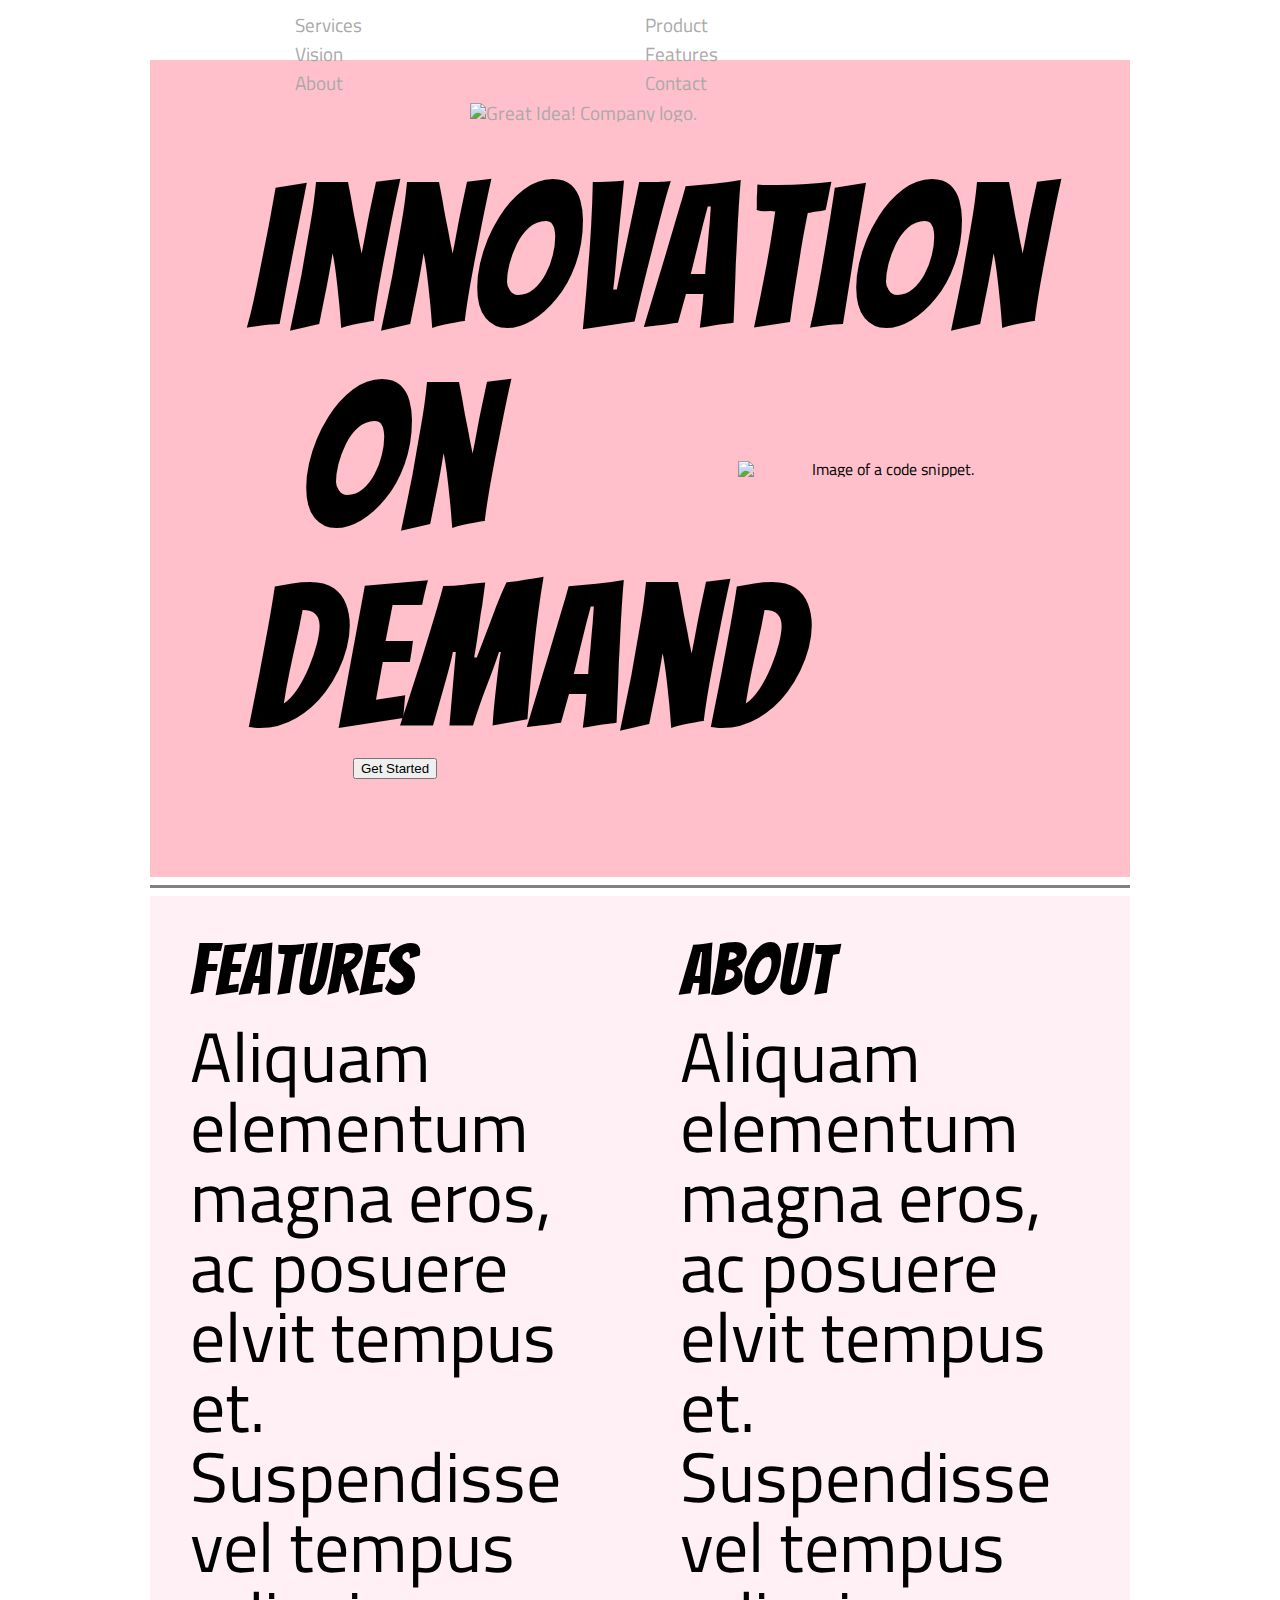
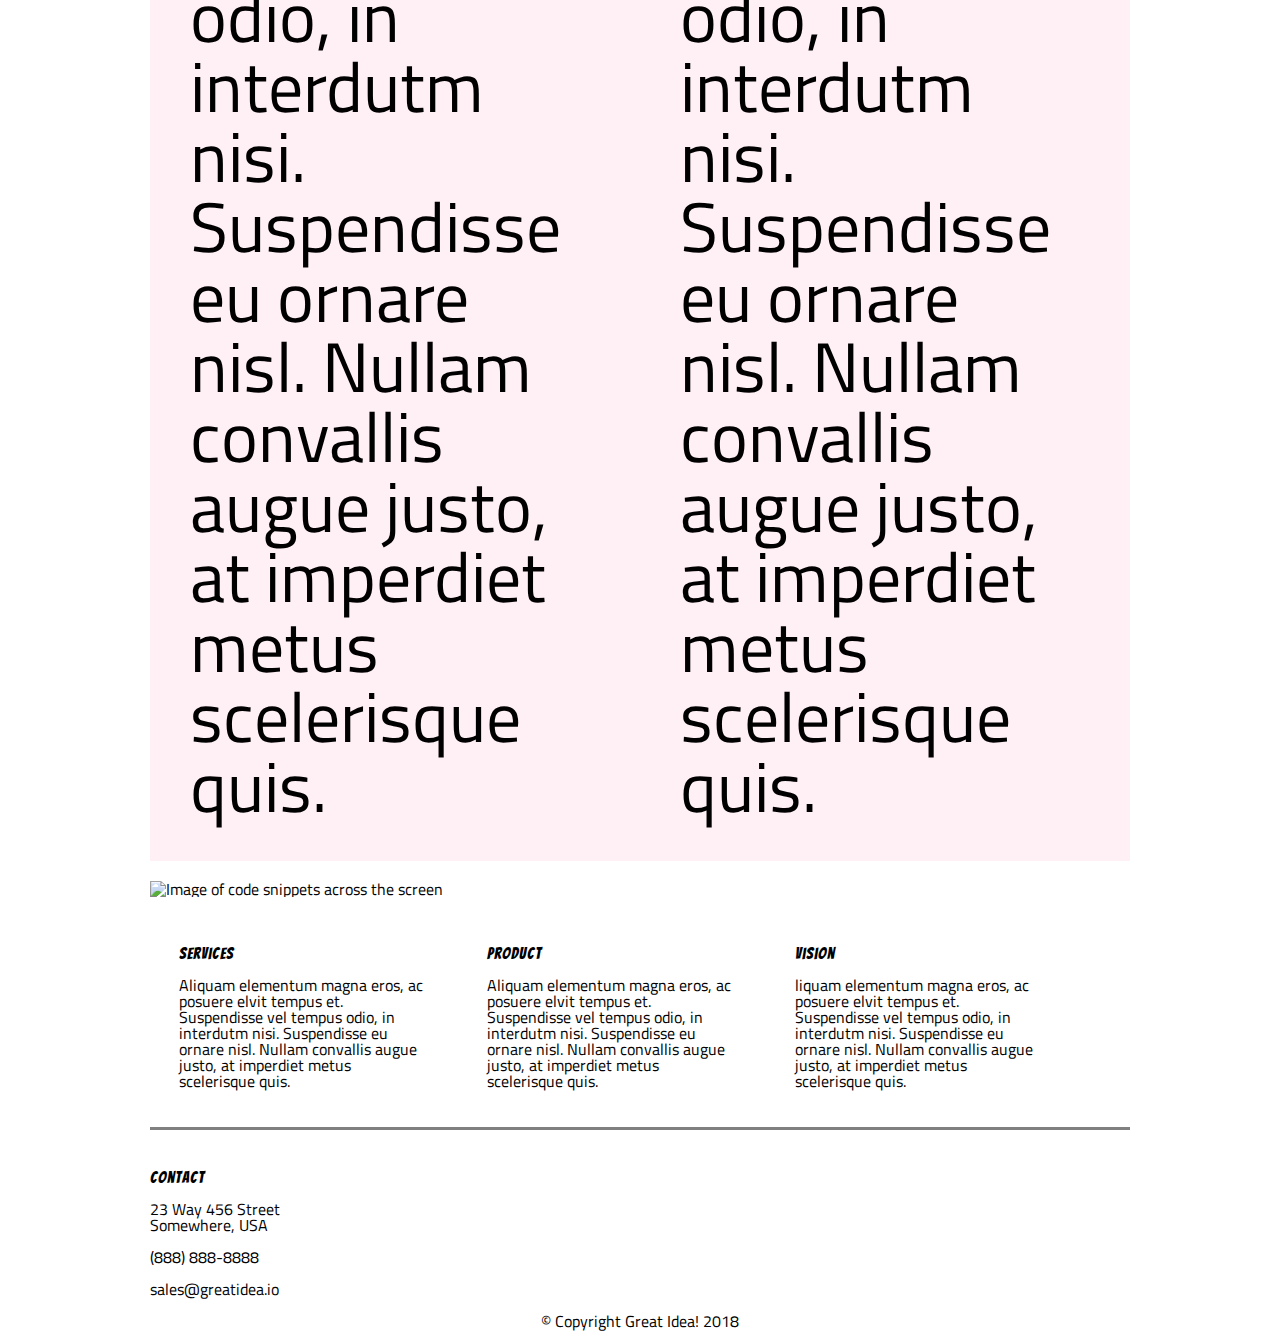
==== great-idea/index.html @ 27fafd3a "UI-III-flexbox" ====
<!doctype html>

<html lang="en">
<head>
  <meta charset="utf-8">

  <title>Great Idea!</title>

  <link href="https://fonts.googleapis.com/css?family=Bangers|Titillium+Web" rel="stylesheet">
  <link rel="stylesheet" href="css/index.css">

  <!--[if lt IE 9]>
    <script src="https://cdnjs.cloudflare.com/ajax/libs/html5shiv/3.7.3/html5shiv.js"></script>
  <![endif]-->
</head>

  <body>

    <div class = "container">
      <header>
        <nav>
      <div class ="navbar">
          <div class="item">Services</div>
          <div class="item">Product </div>
          <div class="item">Vision </div>
          <div class="item">Features </div>
          <div class="item">About</div>
          <div class="item">Contact</div>
        <img class="item" src="img/logo.png" alt="Great Idea! Company logo.">
      </div> 
      </nav>
           
            
      </header>
    
  
     <nav>
      <div class="contentbox2">
         <div class= "content2">
               <h1>  
              Innovation <br> On <br> Demand <br>
              </h1> 
              <button> Get Started </button>
          </div>
          <img class = "content2" src="img/header-img.png" alt="Image of a code snippet.">
        </div>
    </nav>
  
    <hr size="5" noshade>
  
  <section class="contentbox3">
    <div class = "content3">
      <h3>Features</h3>
      <p>Aliquam elementum magna eros, ac posuere elvit tempus et. Suspendisse vel tempus odio, in interdutm nisi. Suspendisse eu ornare nisl. Nullam convallis augue justo, at imperdiet metus scelerisque quis.</p>
    </div>
    <div class = "content3">
      <h3>About</h3>
      <p>Aliquam elementum magna eros, ac posuere elvit tempus et. Suspendisse vel tempus odio, in interdutm nisi. Suspendisse eu ornare nisl. Nullam convallis augue justo, at imperdiet metus scelerisque quis.</p>
    </div>
    </section>
  
  <img class="middle-img" src="img/mid-page-accent.jpg" alt="Image of code snippets across the screen">
   
  
  <section class = "bottom-content">
    <h3>Services</h3>
    <p>
      Aliquam elementum magna eros, ac posuere elvit tempus et. Suspendisse vel tempus odio, in interdutm nisi. Suspendisse eu ornare nisl. Nullam convallis augue justo, at imperdiet metus scelerisque quis.
      </p>
  </section>
  
  <section class = "bottom-content">
    <h3>Product</h3>
    <p>
      Aliquam elementum magna eros, ac posuere elvit tempus et. Suspendisse vel tempus odio, in interdutm nisi. Suspendisse eu ornare nisl. Nullam convallis augue justo, at imperdiet metus scelerisque quis.
    </p>
  </section>
  
  <section class = "bottom-content">
    <h3>Vision</h3>
    <p> 
      liquam elementum magna eros, ac posuere elvit tempus et. Suspendisse vel tempus odio, in interdutm nisi. Suspendisse eu ornare nisl. Nullam convallis augue justo, at imperdiet metus scelerisque quis.
    </p>
  </section>
  
  </section>
  
  <hr size="5" noshade>

  <br>
  <br>
  
  <section class="contact-section">
    <h3>Contact</h3>
      <address>
      <p> 23 Way 456 Street <br>
      Somewhere, USA </p><br>
      <p> (888) 888-8888</p> <br>
      <p>sales@greatidea.io</p>
    
    </address>
    <br>
  </section>
    
  <p class="copyright">&copy; Copyright Great Idea! 2018 </p>
  
  </div><!-- Copy and paste your HTML from the first UI project here -->
      
    
  </body>
</html>
---- great-idea/css/index.css ----
/* http://meyerweb.com/eric/tools/css/reset/ 
   v2.0 | 20110126
   License: none (public domain)
*/

html, body, div, span, applet, object, iframe,
h1, h2, h3, h4, h5, h6, p, blockquote, pre,
a, abbr, acronym, address, big, cite, code,
del, dfn, em, img, ins, kbd, q, s, samp,
small, strike, strong, sub, sup, tt, var,
b, u, i, center,
dl, dt, dd, ol, ul, li,
fieldset, form, label, legend,
table, caption, tbody, tfoot, thead, tr, th, td,
article, aside, canvas, details, embed, 
figure, figcaption, footer, header, hgroup, 
menu, nav, output, ruby, section, summary,
time, mark, audio, video {
	margin: 0;
	padding: 0;
	border: 0;
	font-size: 100%;
	font: inherit;
	vertical-align: baseline;
}
/* HTML5 display-role reset for older browsers */
article, aside, details, figcaption, figure, 
footer, header, hgroup, menu, nav, section {
	display: block;
}
body {
	line-height: 1;
}
ol, ul {
	list-style: none;
}
blockquote, q {
	quotes: none;
}
blockquote:before, blockquote:after,
q:before, q:after {
	content: '';
	content: none;
}
table {
	border-collapse: collapse;
	border-spacing: 0;
}

/* Set every element's box-sizing to border-box */
* {
    box-sizing: border-box;
}

html, body {
    height: 100%;
    font-family: 'Titillium Web', sans-serif;
}

h2, h3, h4, h5 {
    font-family: 'Bangers', cursive;
    letter-spacing: 1px;
	margin-bottom: 15px;
	text-align: left;
}
h1 {font-family: 'Bangers', cursive;
    letter-spacing: 1px;
	margin-bottom: 0px;
	font-size:200px;}

/* Copy and paste your work from yesterday here and start to refactor into flexbox */
.container {
	max-width:auto;
	  margin: ;
	  background: white;
	  padding: 10px 150px;
  }
.navbar{
	background: none;
	width: auto;
	height: 50px;
	display: flex!important;
  	flex-direction:row;
	flex-flow: row wrap;
	justify-content: center;
	align-items: center;
	align-content: space-evenly;
  }
  .item {
	width:350px;
  /*   height: 30px; */
	padding: 5px;
  /*   margin: 10px; */
	border:none;
	background: none;
	color: darkgrey;
	font-size: larger
  /*   display: inline-block; */
  }
 

  .contentbox2{
	background: pink;
	display: flex!important;
  	flex-direction:row;
	flex-flow: row wrap;
	justify-content: center;
	align-items: center;
	align-content: space-around;
}

.content2{
    border: 2px;
    display: inline-block;
    vertical-align: middle;
    margin:10%;
    width: 30%;
	min-width: auto;
	text-align:center;
}
	
.contentbox3{
	background: lavenderblush;
display: flex!important;
  flex-direction:row;
justify-content: center;
align-items: stretch;
align-content: space-around;
  }

.content3 {
	border: 2px;
    display: inline-block;
    vertical-align: middle;
	margin:20px;
	padding:20px;
	height: auto;
    width: 50%;
	min-width: auto;
	font-size:70px;

}

	

.header {
	display: inline-block;
	text-align:center;
	height: 20px;
	width: 10px;
	font-size: 80px;
	padding: 50px;
}
	
}
button {
	white-space: wrap;
	width: 100px;
	margin: 50px;

	
}
img {
	display: block;
	margin-left: auto;
	margin-right: auto;
	width: 100%;
	padding: 20px 0px;
  }


  .top-content{
   
	display: inline-block;
	vertical-align: middle;
   
    margin: 3%;
    width: 40%;
    min-width: 150px;
}
.bottom-content {
	vertical-align: middle;
	display: inline-block;
	margin: 3%;
    width: 25%;
    min-width: 150px;

}
.copyright {
	text-align: center;
}
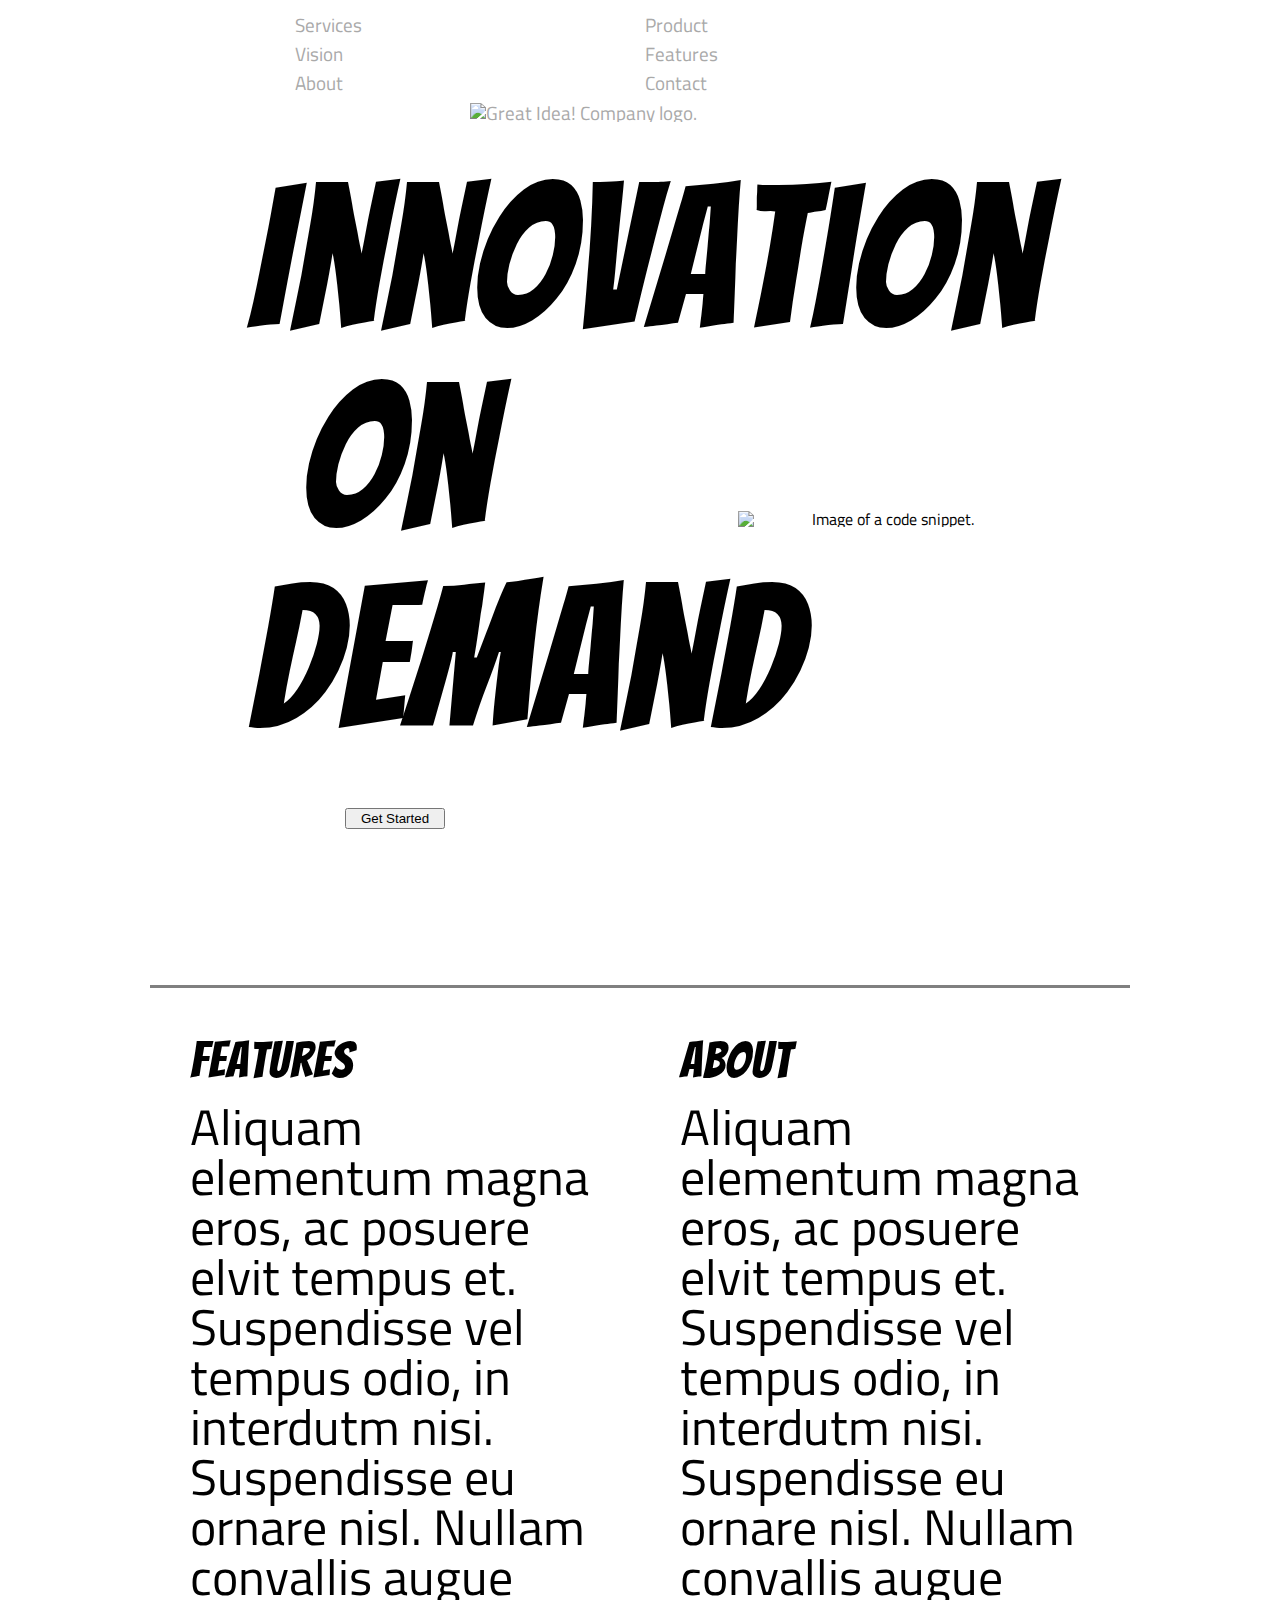
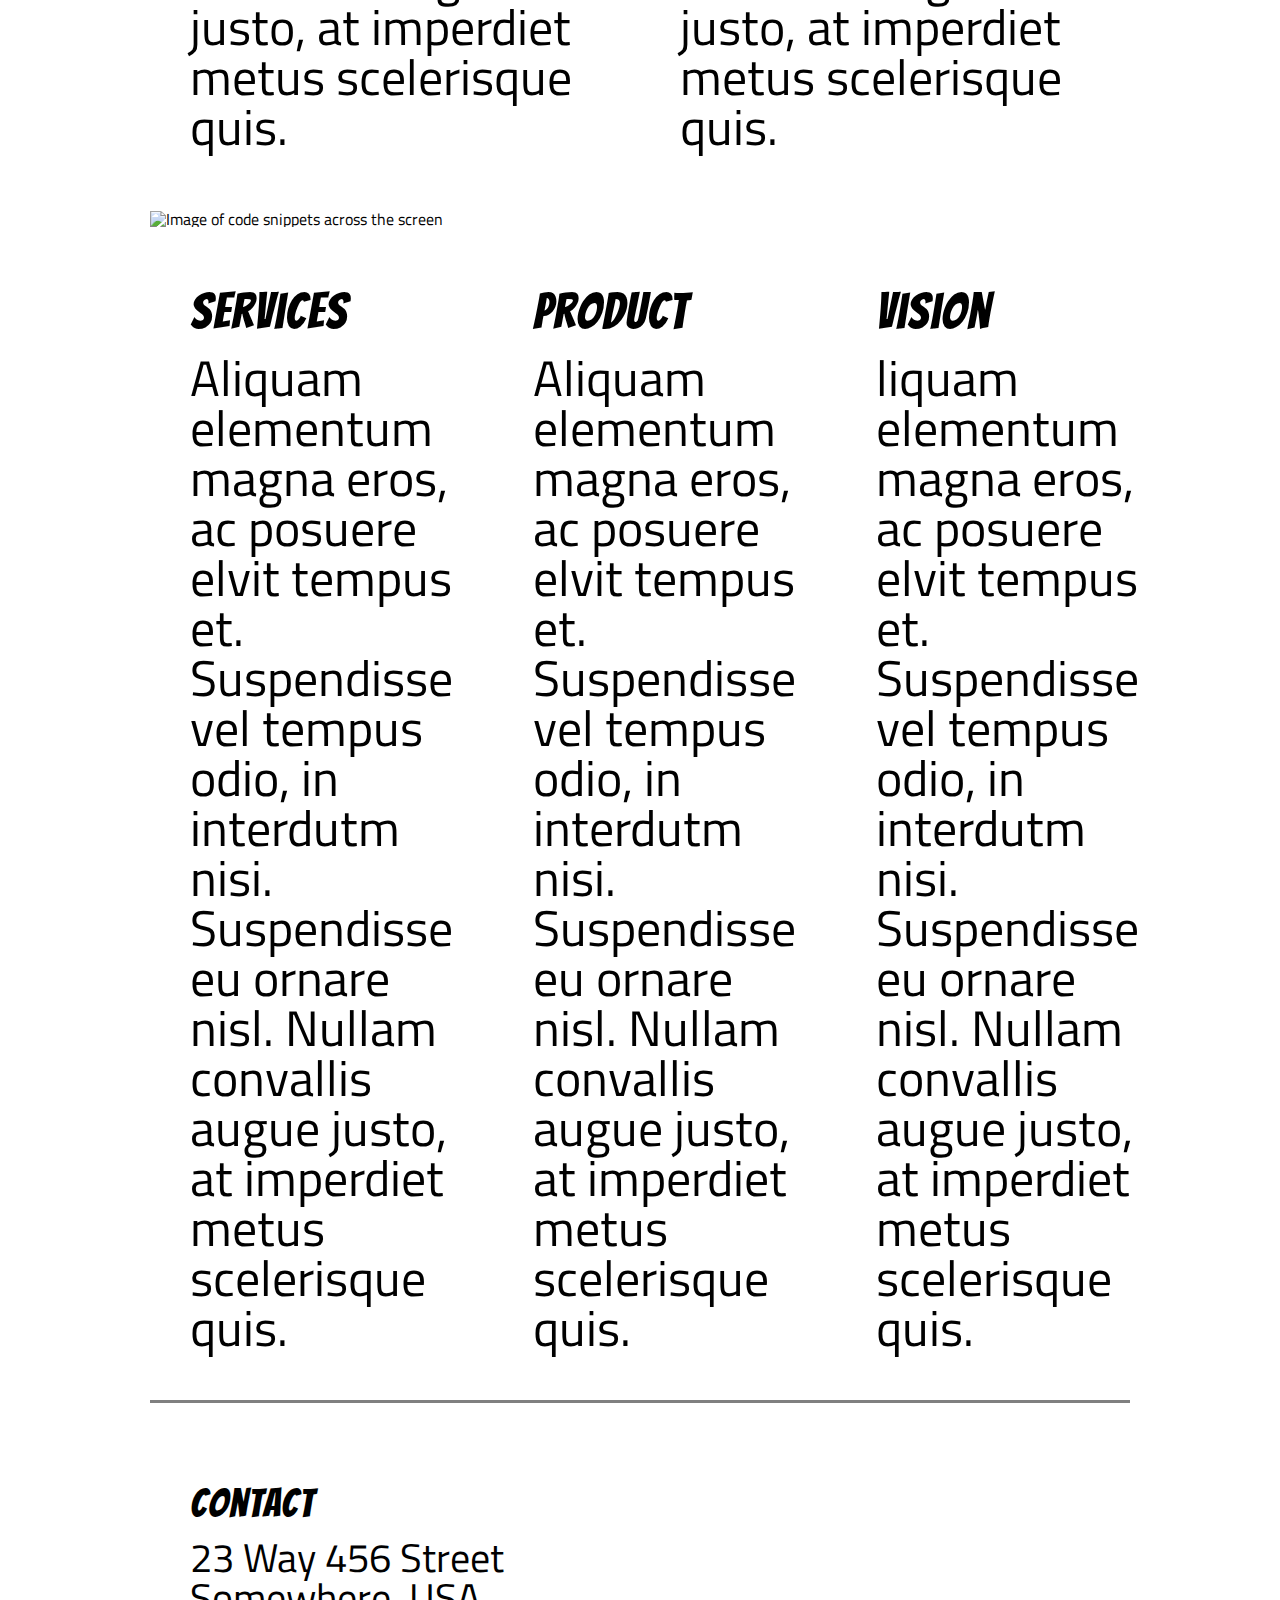
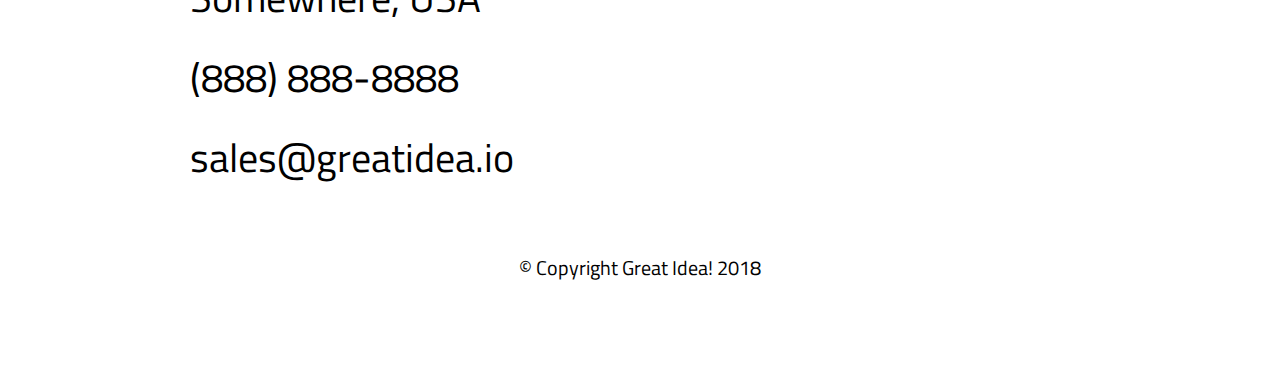
==== commit 55163080: "UI-III-Flexbox" ====
--- a/great-idea/index.html
+++ b/great-idea/index.html
@@ -62,26 +62,30 @@
   <img class="middle-img" src="img/mid-page-accent.jpg" alt="Image of code snippets across the screen">
    
   
-  <section class = "bottom-content">
+  <section class = "contentbox4">
+    <div class = "content4">
     <h3>Services</h3>
     <p>
       Aliquam elementum magna eros, ac posuere elvit tempus et. Suspendisse vel tempus odio, in interdutm nisi. Suspendisse eu ornare nisl. Nullam convallis augue justo, at imperdiet metus scelerisque quis.
       </p>
-  </section>
+    </div>
   
-  <section class = "bottom-content">
+  
+  <div class = "content4">
     <h3>Product</h3>
     <p>
       Aliquam elementum magna eros, ac posuere elvit tempus et. Suspendisse vel tempus odio, in interdutm nisi. Suspendisse eu ornare nisl. Nullam convallis augue justo, at imperdiet metus scelerisque quis.
     </p>
-  </section>
+    </div>
   
-  <section class = "bottom-content">
+  
+  <div class = "content4">
     <h3>Vision</h3>
     <p> 
       liquam elementum magna eros, ac posuere elvit tempus et. Suspendisse vel tempus odio, in interdutm nisi. Suspendisse eu ornare nisl. Nullam convallis augue justo, at imperdiet metus scelerisque quis.
     </p>
-  </section>
+    </div>
+ 
   
   </section>
   
@@ -91,6 +95,7 @@
   <br>
   
   <section class="contact-section">
+    <div class = "contactinfo">
     <h3>Contact</h3>
       <address>
       <p> 23 Way 456 Street <br>
@@ -98,12 +103,13 @@
       <p> (888) 888-8888</p> <br>
       <p>sales@greatidea.io</p>
     
-    </address>
+    
     <br>
   </section>
-    
+  
+  <footer>
   <p class="copyright">&copy; Copyright Great Idea! 2018 </p>
-  
+</footer>
   </div><!-- Copy and paste your HTML from the first UI project here -->
       
     
--- a/great-idea/css/index.css
+++ b/great-idea/css/index.css
@@ -100,7 +100,7 @@
  
 
   .contentbox2{
-	background: pink;
+	
 	display: flex!important;
   	flex-direction:row;
 	flex-flow: row wrap;
@@ -120,7 +120,7 @@
 }
 	
 .contentbox3{
-	background: lavenderblush;
+
 display: flex!important;
   flex-direction:row;
 justify-content: center;
@@ -137,20 +137,30 @@
 	height: auto;
     width: 50%;
 	min-width: auto;
-	font-size:70px;
-
-}
-
-	
-
-.header {
-	display: inline-block;
-	text-align:center;
-	height: 20px;
-	width: 10px;
-	font-size: 80px;
-	padding: 50px;
-}
+	font-size: 50px;
+
+}
+
+.contentbox4{
+	
+	display: flex!important;
+	flex-direction:row;
+	justify-content: space-around;
+	align-items:stretch; 
+
+}
+.content4 {
+	border: 2px;
+    display: inline-block;
+    vertical-align: middle;
+	margin:20px;
+	padding:20px;
+	height: auto;
+    width: 50%;
+	min-width: auto;
+	font-size: 50px;
+
+
 	
 }
 button {
@@ -168,25 +178,39 @@
 	padding: 20px 0px;
   }
 
-
-  .top-content{
-   
-	display: inline-block;
-	vertical-align: middle;
-   
-    margin: 3%;
-    width: 40%;
-    min-width: 150px;
-}
-.bottom-content {
-	vertical-align: middle;
-	display: inline-block;
-	margin: 3%;
-    width: 25%;
-    min-width: 150px;
-
-}
+  .contact-section{
+	  width: auto;
+	  height: auto;
+	  align-items:stretch; 
+	  
+  }
+
+  .contactinfo
+  {border: 2px;
+    display: inline-block;
+    vertical-align: middle;
+	margin:20px;
+	padding:20px;
+	height: auto;
+    width: 50%;
+	min-width: auto;
+	font-size: 40px;}
 .copyright {
+	font-size: 20px;
 	text-align: center;
-}
-
+	
+	
+}
+ footer {
+	 width: 100%;
+	 height: 100px;
+	 
+ }
+
+
+
+
+
+
+
+/* SERVICE PAGE CSS STARTS NOW*/
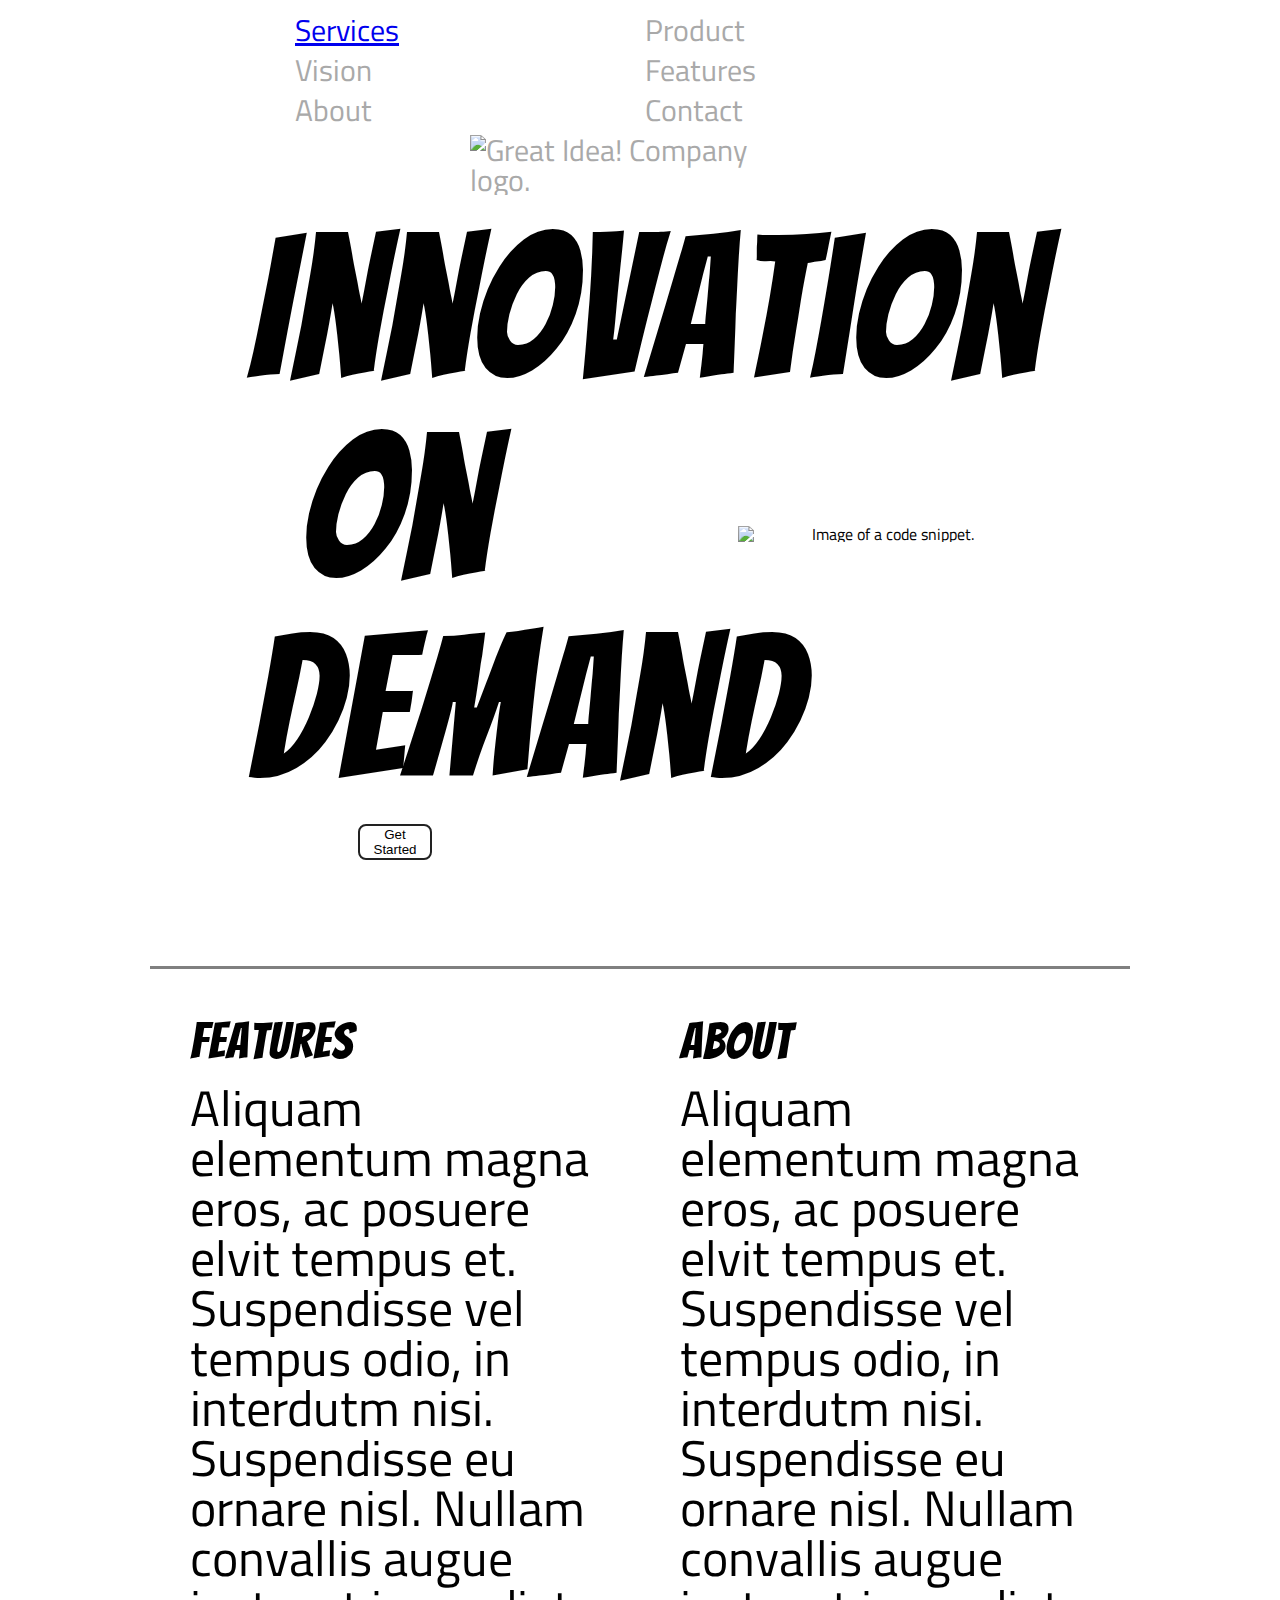
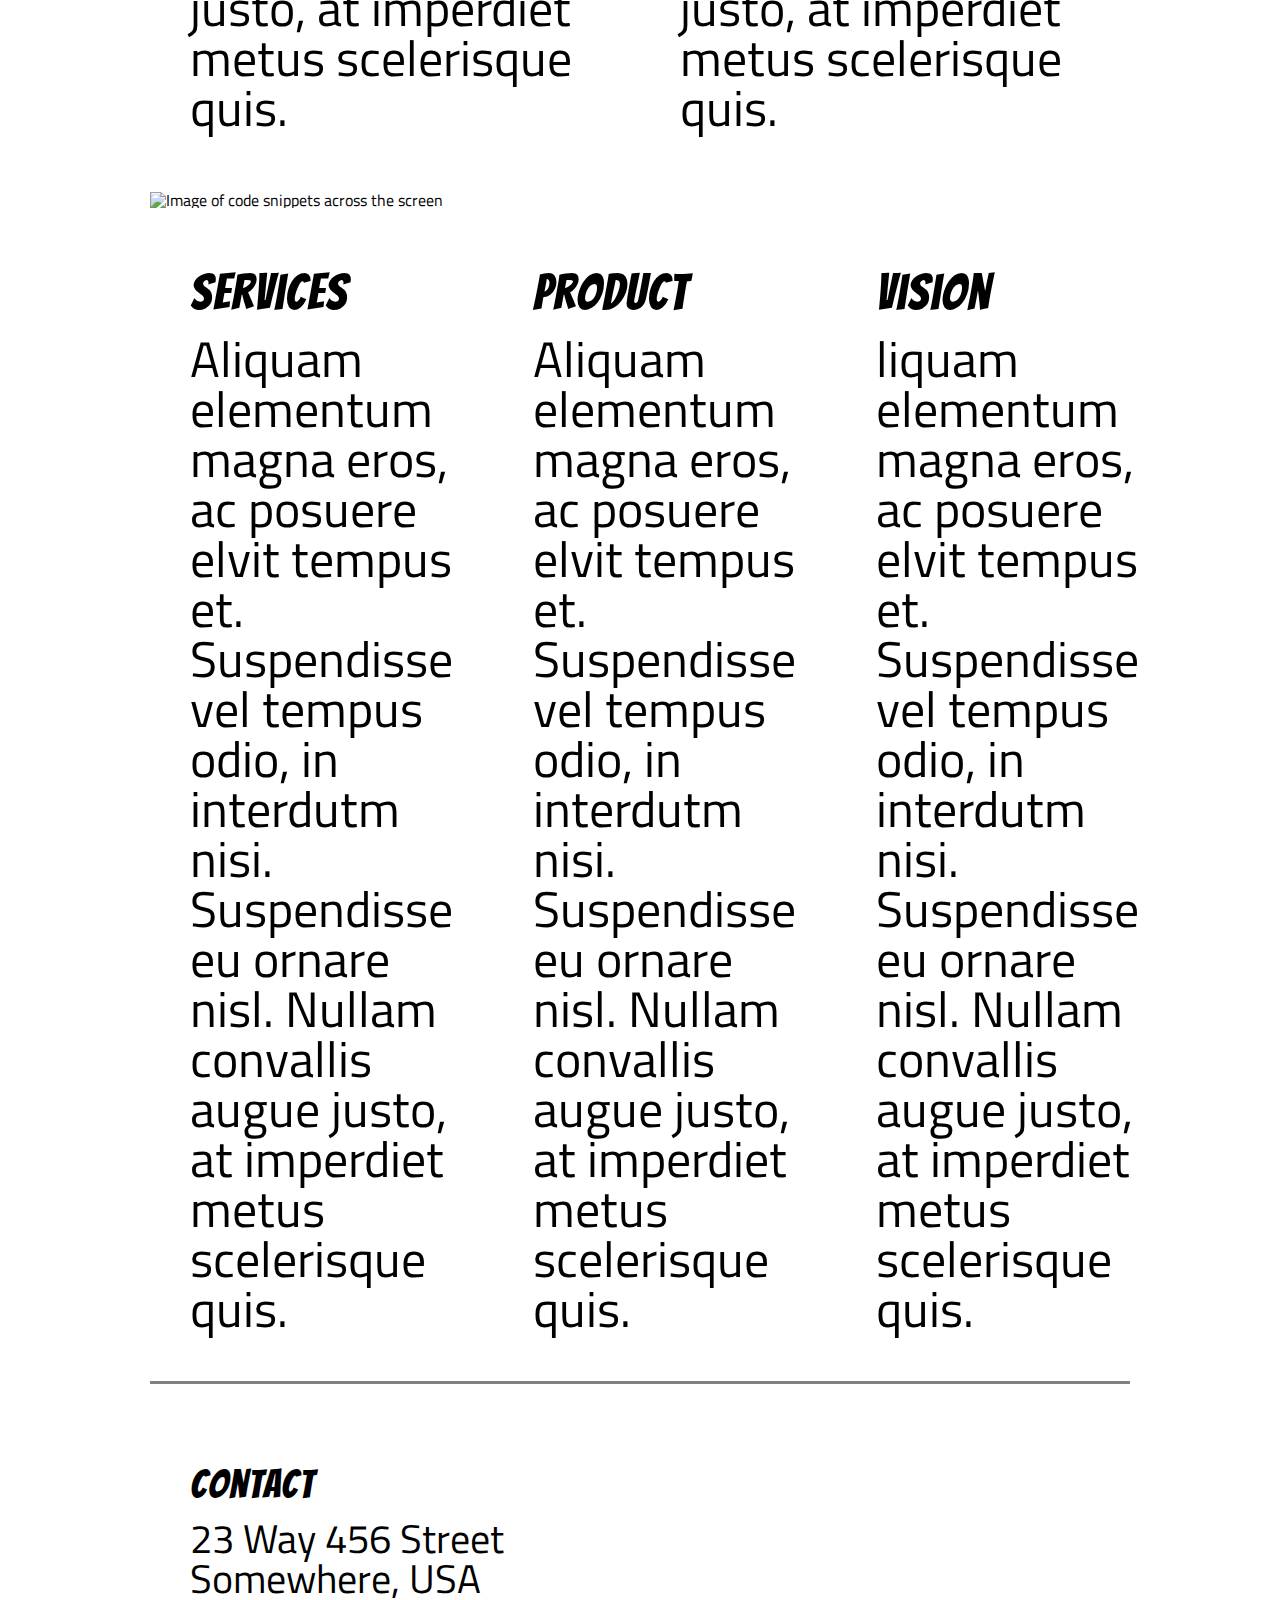
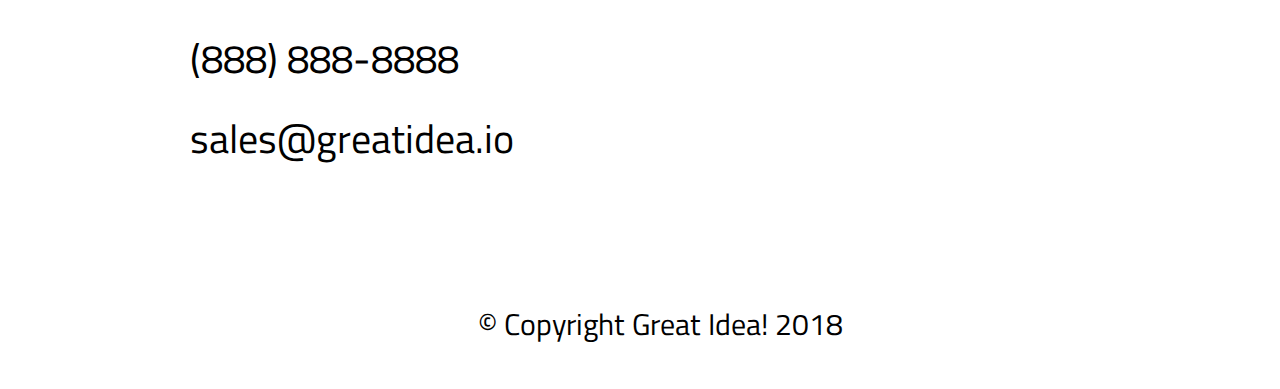
==== commit 7af3bc0e: "UI-III-Flexbox" ====
--- a/great-idea/index.html
+++ b/great-idea/index.html
@@ -20,7 +20,7 @@
       <header>
         <nav>
       <div class ="navbar">
-          <div class="item">Services</div>
+          <div class="item"> <a HREF="services.html">Services</a></div>
           <div class="item">Product </div>
           <div class="item">Vision </div>
           <div class="item">Features </div>
@@ -40,6 +40,8 @@
                <h1>  
               Innovation <br> On <br> Demand <br>
               </h1> 
+              <br>
+
               <button> Get Started </button>
           </div>
           <img class = "content2" src="img/header-img.png" alt="Image of a code snippet.">
--- a/great-idea/css/index.css
+++ b/great-idea/css/index.css
@@ -74,11 +74,12 @@
 	  margin: ;
 	  background: white;
 	  padding: 10px 150px;
+	  
   }
 .navbar{
 	background: none;
 	width: auto;
-	height: 50px;
+	height: 100px;
 	display: flex!important;
   	flex-direction:row;
 	flex-flow: row wrap;
@@ -94,7 +95,7 @@
 	border:none;
 	background: none;
 	color: darkgrey;
-	font-size: larger
+	font-size: 30px;
   /*   display: inline-block; */
   }
  
@@ -159,17 +160,8 @@
     width: 50%;
 	min-width: auto;
 	font-size: 50px;
-
-
-	
-}
-button {
-	white-space: wrap;
-	width: 100px;
-	margin: 50px;
-
-	
-}
+}
+
 img {
 	display: block;
 	margin-left: auto;
@@ -196,7 +188,7 @@
 	min-width: auto;
 	font-size: 40px;}
 .copyright {
-	font-size: 20px;
+	font-size: 30px;
 	text-align: center;
 	
 	
@@ -204,13 +196,85 @@
  footer {
 	 width: 100%;
 	 height: 100px;
-	 
+	 padding:50px;
+	 margin:20px;
  }
 
-
+ button {
+	background-color: white;
+	color: black;
+	border: 2px solid #222222;
+	border-radius: 8px;
+	width: 25%;
+	height: 15%;
+  }
 
 
 
 
 
 /* SERVICE PAGE CSS STARTS NOW*/
+.flex {
+	display: flex;
+  }
+  
+  .justify {
+	justify-content: stretch;
+  }
+  .box {
+	background: none;
+	width: auto;
+	height: 2000px;
+	display: flex!important;
+	display: block;
+  /*   flex-direction: row; /* column, row-reverse, column-reverse */ 
+  /*   flex-wrap: nowrap; /* wrap, wrap-reverse */
+	flex-flow: row wrap;
+	justify-content: space-between;
+	align-content: space-between;
+  }
+  .square {
+
+		width: 1250px;
+	  height: 600px;
+		padding: 40px;
+		margin: 15px;
+		border: 1px solid black;
+		background: #F8F8F8;
+		color: black;
+		font-size: 40px;
+		text-align:left;
+		line-height: 50px;
+	  /*   display: inline-block; */
+	  }
+	  .topbox1 {
+		  line-height: 50px;
+		padding: 40px;
+		font-size: 40px;
+		text-align:left;
+
+	  }
+	
+	.services-info-img {
+		max-width:50%;
+		height:;
+	}
+	.square2 {
+		width: 1250px;
+	 	height: auto;
+		  padding: ;
+		  margin: 15px;
+		  color: black;
+		  font-size: 40px;
+		  text-align:left;
+		  line-height: 50px;
+		  
+	}
+	ul {
+		padding: 40px;
+		line-height: 90px;
+	}
+div a:link	{color:none;}
+div a:visited {color: none;}
+div a:hover   {color: lightpink;}
+div a:active  {color: none;}
